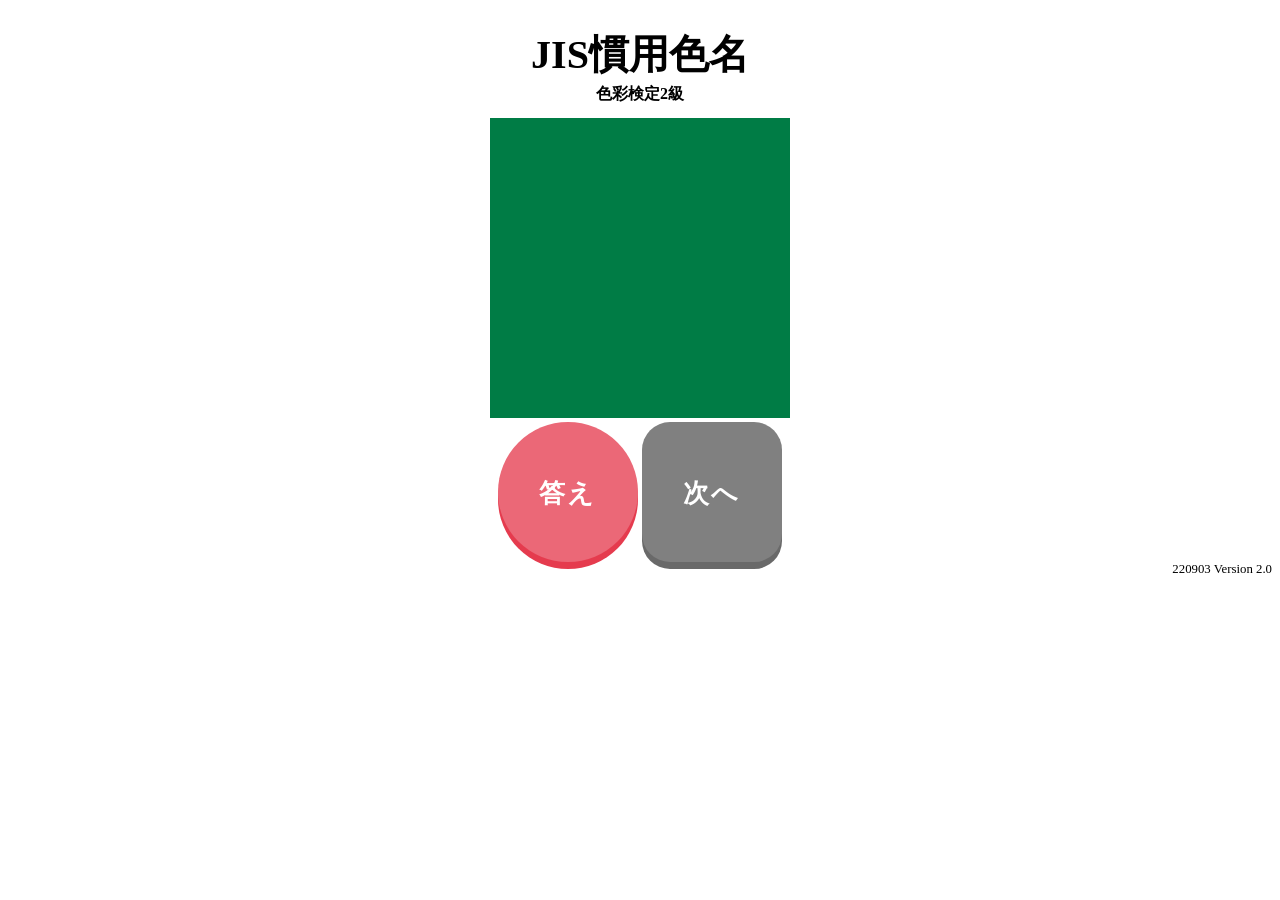
==== index.html @ ef9fa247 "Update index.html" ====
<!DOCTYPE html>
<html lang="ja" dir="ltr">
  <head>
    <meta charset="UTF-8" />
    <script src="colors.js" charset="utf-8"></script>
    <link rel="stylesheet" type="text/css" href="colors.css" />
    <title>JIS慣用色名-色彩検定2級</title>
  </head>

  <body>
    <div style="text-align: center">
      <h1>JIS慣用色名</h1>
      <h2>色彩検定2級</h2>
      <canvas id="canvas" width="300" height="300"></canvas><br />

      <script type="text/javascript">
        const messages = [
          //和色名
          "#f4b3c2", //鴇色
          "#e95464", //韓紅色
          "#9e3d3e", //蘇芳
          "#8b4239", //鳶色
          "#814336", //海老茶
          "#8f2d12", //弁柄色
          "#ee7948", //黄丹
          "#965036", //桧皮色
          "#bb541f", //代赭
          "#f6ad48", //柑子色
          "#bf7834", //琥珀色
          "#917347", //朽葉色
          "#fabf13", //鬱金色
          "#f5e56b", //刈安色
          "#fef263", //黄蘗色
          "#726d3f", //海松色
          "#d7cf3a", //鶸色
          "#007c45", //常盤色
          "#4f8a5d", //緑青色
          "#005242", //鉄色
          "#64bcc7", //新橋色
          "#007d92", //納戸色
          "#a2d7dd", //甕覗き
          "#2980af", //縹色
          "#bbb7da", //藤色
          "#734e95", //江戸紫
          "#8C6589", //古代紫
          "#afafb0", //銀鼠
          "#a99e93", //茶鼠
          "#7b8174", //利休鼠
          "#6b5146", //煤竹色
          //外来色名
          "#f29c9f", //ローズピンク
          "#561620", //バーガンディー
          "#da8d93", //オールドローズ
          "#e9474d", //ポピーレッド
          "#6a1816", //マルーン
          "#be6d55", //テラコッタ
          "#b25532", //バーントシェンナ
          "#d98032", //ローシェンナ
          "#c1813f", //タン
          "#f8eacf", //エクルベイジュ
          "#f8b856", //ゴールデンイエロー
          "#c28953", //アンバー
          "#7a5e3d", //バーントアンバー
          "#916f24", //ローアンバー
          "#fdd75c", //ネープルスイエロー
          "#ffdc00", //ジョンブリアン
          "#d9e367", //シャトルーズグリーン
          "#9dc04c", //リーフグリーン
          "#7b8d41", //グラスグリーン
          "#a2cc89", //アップルグリーン
          "#98ce97", //ミントグリーン
          "#009854", //マラカイトグリーン
          "#005635", //ボトルグリーン
          "#00a496", //ピーコックグリーン
          "#259f94", //ナイルブルー
          "#008db7", //セルリアンブルー
          "#3a8daa", //サックスブルー
          "#001d42", //ミッドナイトブルー
          "#8e8bc2", //ウイスタリア
          "#d1bada", //ライラック
          "#636062", //スレートグレイ
          "#24130d" //ランプブラック
        ];

        const messageNo = Math.floor(Math.random() * messages.length);
        var color = messages[messageNo];
      </script>

      <a1 href="#" onclick="AnswerColor()" class="btn btn--circle"
        ><br />答え<br
      /></a1>

      <a2 href="#" onclick="NextColor()" class="btn btn--circle"
        ><br />次へ<br
      /></a2>
    </div>
    <div style="text-align: right; font-size:80%">220903 Version 2.0</div>
  </body>
</html>
---- colors.css ----
*,
*:before,
*:after {
  -webkit-box-sizing: inherit;
  box-sizing: inherit;
}

h1 {
  font-size: 250%;
  height: 30px;
}
h2 {
  font-size: 100%;
}

html {
  -webkit-box-sizing: border-box;
  box-sizing: border-box;
}

.btn,
a1.btn,
button.btn {
  font-size: 1.6rem;
  font-weight: 700;
  line-height: 1.5;
  position: relative;
  display: inline-block;
  padding: 1rem 4rem;
  cursor: pointer;
  -webkit-user-select: none;
  -moz-user-select: none;
  -ms-user-select: none;
  user-select: none;
  -webkit-transition: all 0.3s;
  transition: all 0.3s;
  text-align: center;
  vertical-align: middle;
  text-decoration: none;
  letter-spacing: 0.1em;
  color: #212529;
  border-radius: 0.5rem;
}

a1.btn--circle {
  width: 140px;
  height: 140px;
  padding: 15px 0 0;
  border-radius: 50%;
  color: #fff;
  background: #eb6877;
  -webkit-box-shadow: 0 7px 0 #e53b4e;
  box-shadow: 0 7px 0 #e53b4e;
}

a1.btn--circle i {
  font-size: 150%;
}

.fa-position-bottom {
  position: absolute;
  bottom: 1rem;
  left: calc(50% - 0.5rem);
}

a1.btn--circle:hover {
  -webkit-transform: translate(0, 4px);
  transform: translate(0, 4px);
  color: #fff;
  -webkit-box-shadow: 0 3px 0 #e53b4e;
  box-shadow: 0 3px 0 #e53b4e;
}

/////

.btn,
a2.btn,
button.btn {
  font-size: 1.6rem;
  font-weight: 700;
  line-height: 1.5;
  position: relative;
  display: inline-block;
  padding: 1rem 4rem;
  cursor: pointer;
  -webkit-user-select: none;
  -moz-user-select: none;
  -ms-user-select: none;
  user-select: none;
  -webkit-transition: all 0.3s;
  transition: all 0.3s;
  text-align: center;
  vertical-align: middle;
  text-decoration: none;
  letter-spacing: 0.1em;
  color: #212529;
  border-radius: 0.5rem;
}

a2.btn--circle {
  width: 140px;
  height: 140px;
  padding: 15px 0 0;
  border-radius: 20%;
  color: #fff;
  background: #808080;
  -webkit-box-shadow: 0 7px 0 #696969;
  box-shadow: 0 7px 0 #696969;
}

a2.btn--circle i {
  font-size: 150%;
}

.fa-position-bottom {
  position: absolute;
  bottom: 1rem;
  left: calc(50% - 0.5rem);
}

a2.btn--circle:hover {
  -webkit-transform: translate(0, 4px);
  transform: translate(0, 4px);
  color: #fff;
  -webkit-box-shadow: 0 3px 0 #e53b4e;
  box-shadow: 0 3px 0 #696969;
}
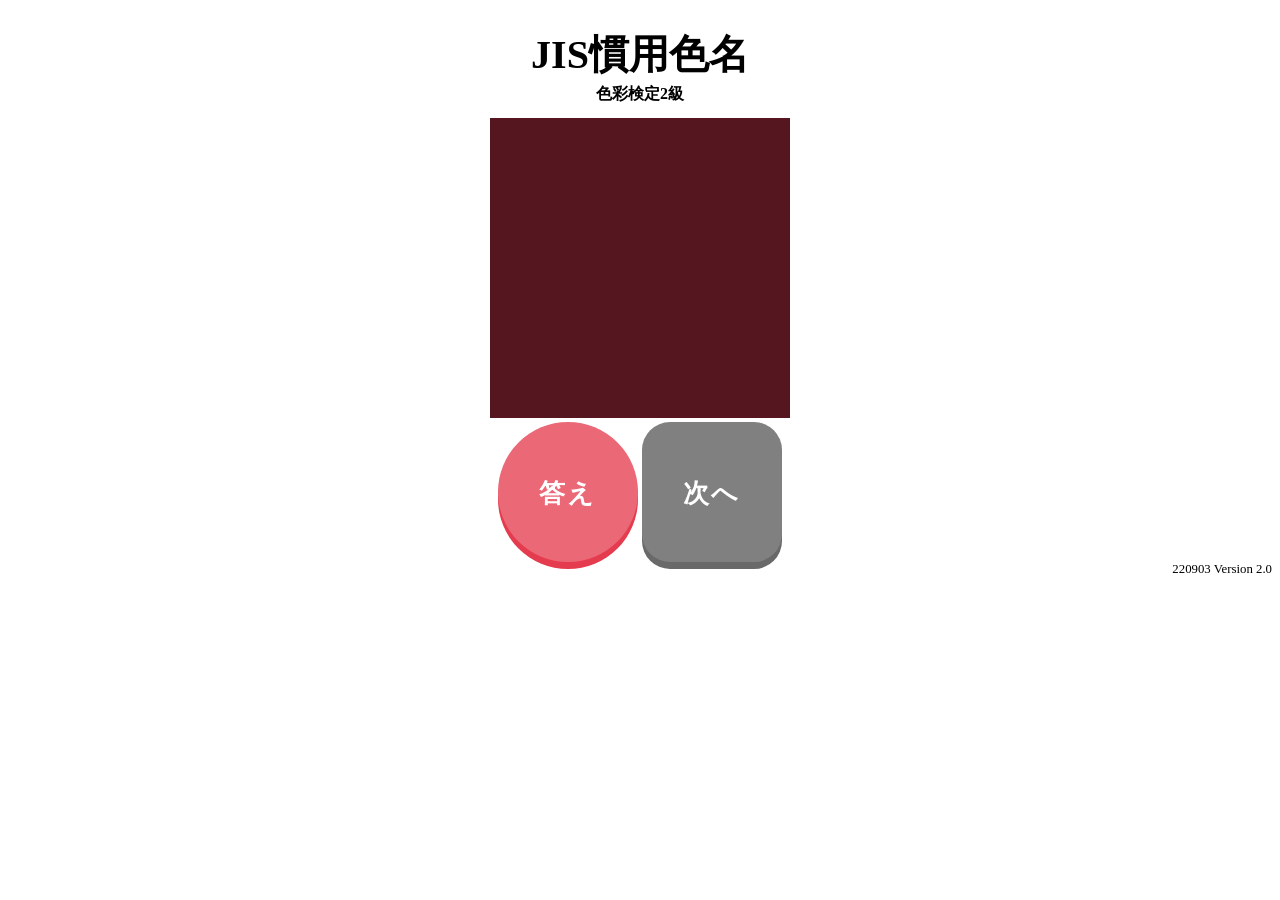
==== commit f69763cc: "Update index.html" ====
--- a/index.html
+++ b/index.html
@@ -2,6 +2,7 @@
 <html lang="ja" dir="ltr">
   <head>
     <meta charset="UTF-8" />
+    <meta name="viewport" content="width=device-width" />
     <script src="colors.js" charset="utf-8"></script>
     <link rel="stylesheet" type="text/css" href="colors.css" />
     <title>JIS慣用色名-色彩検定2級</title>
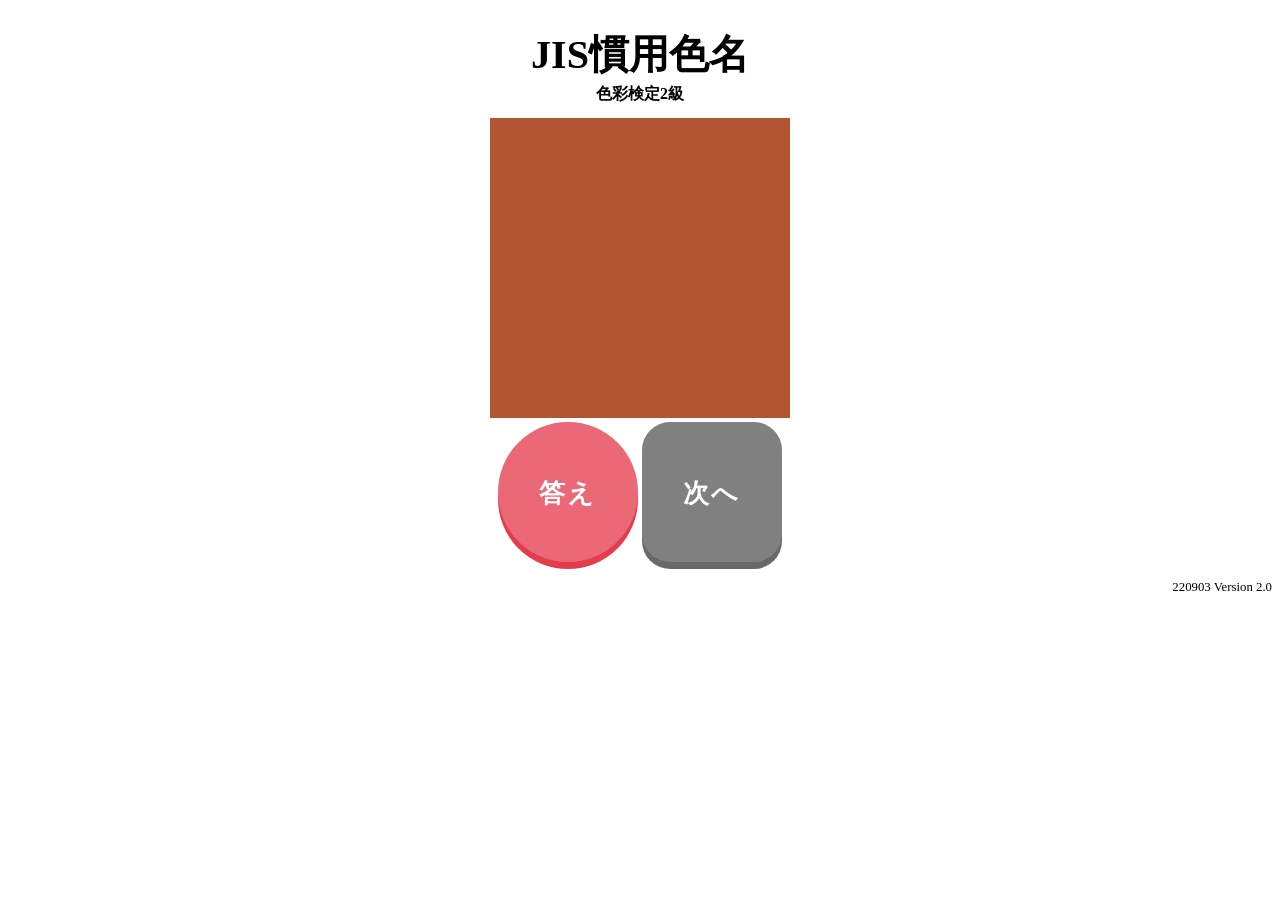
==== commit 322c54f2: "Update index.html" ====
--- a/index.html
+++ b/index.html
@@ -94,7 +94,7 @@
       <a2 href="#" onclick="NextColor()" class="btn btn--circle"
         ><br />次へ<br
       /></a2>
-    </div>
+    </div><br />
     <div style="text-align: right; font-size:80%">220903 Version 2.0</div>
   </body>
 </html>
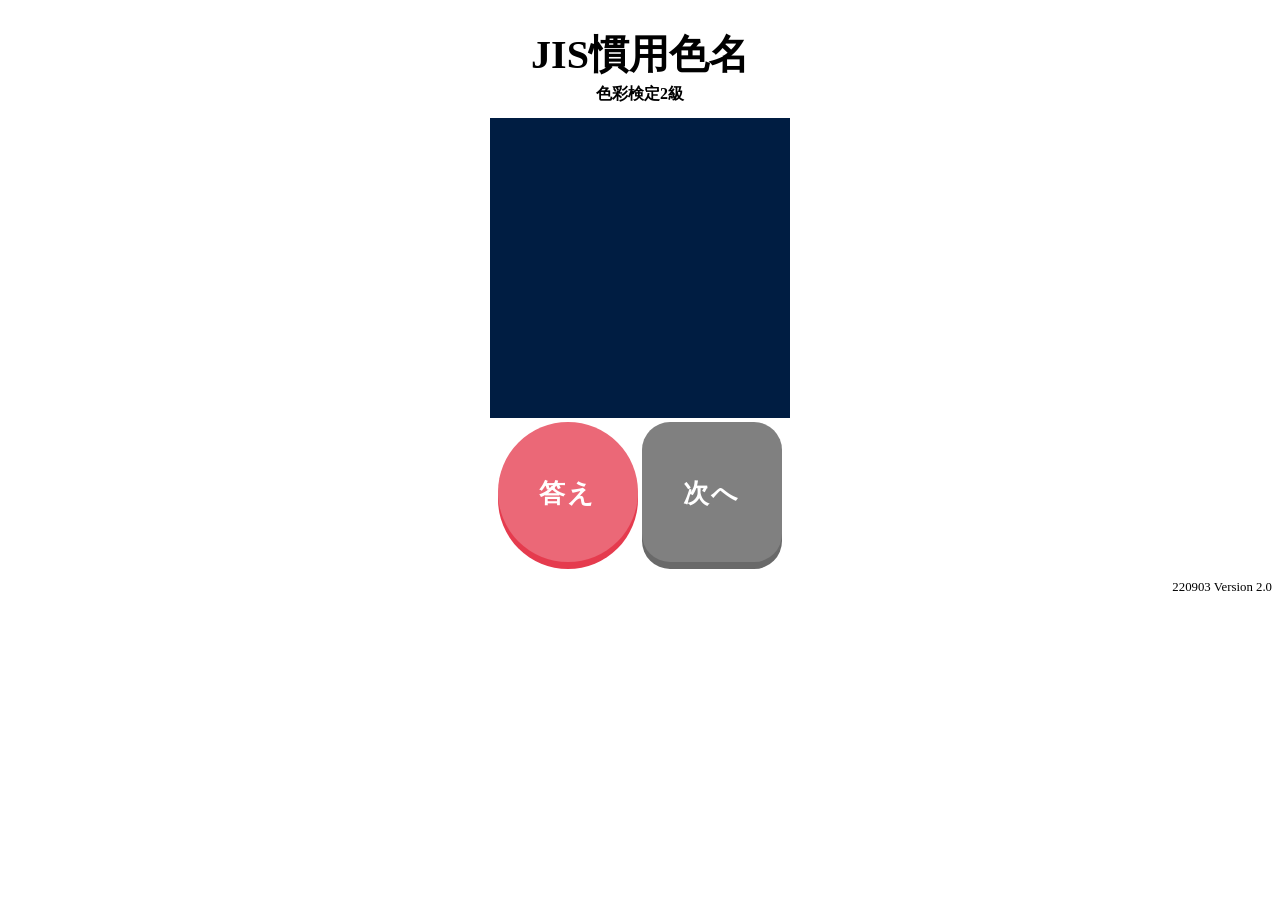
==== commit a8c28560: "Update index.html" ====
--- a/index.html
+++ b/index.html
@@ -94,7 +94,8 @@
       <a2 href="#" onclick="NextColor()" class="btn btn--circle"
         ><br />次へ<br
       /></a2>
-    </div><br />
+    </div>
+    <br />
     <div style="text-align: right; font-size:80%">220903 Version 2.0</div>
   </body>
 </html>
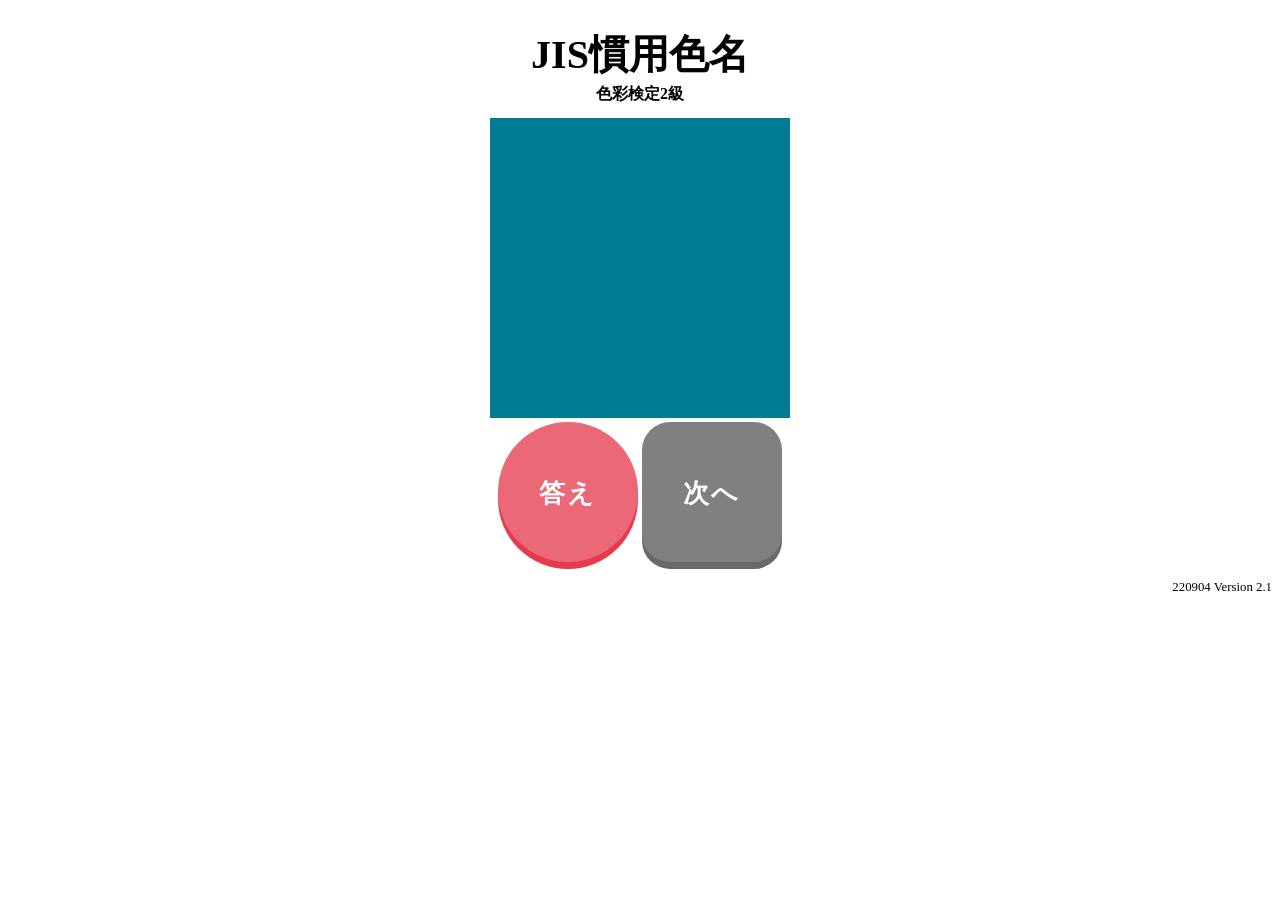
==== commit 0028c2d4: "Update index.html" ====
--- a/index.html
+++ b/index.html
@@ -96,6 +96,6 @@
       /></a2>
     </div>
     <br />
-    <div style="text-align: right; font-size:80%">220903 Version 2.0</div>
+    <div style="text-align: right; font-size:80%">220904 Version 2.1</div>
   </body>
 </html>
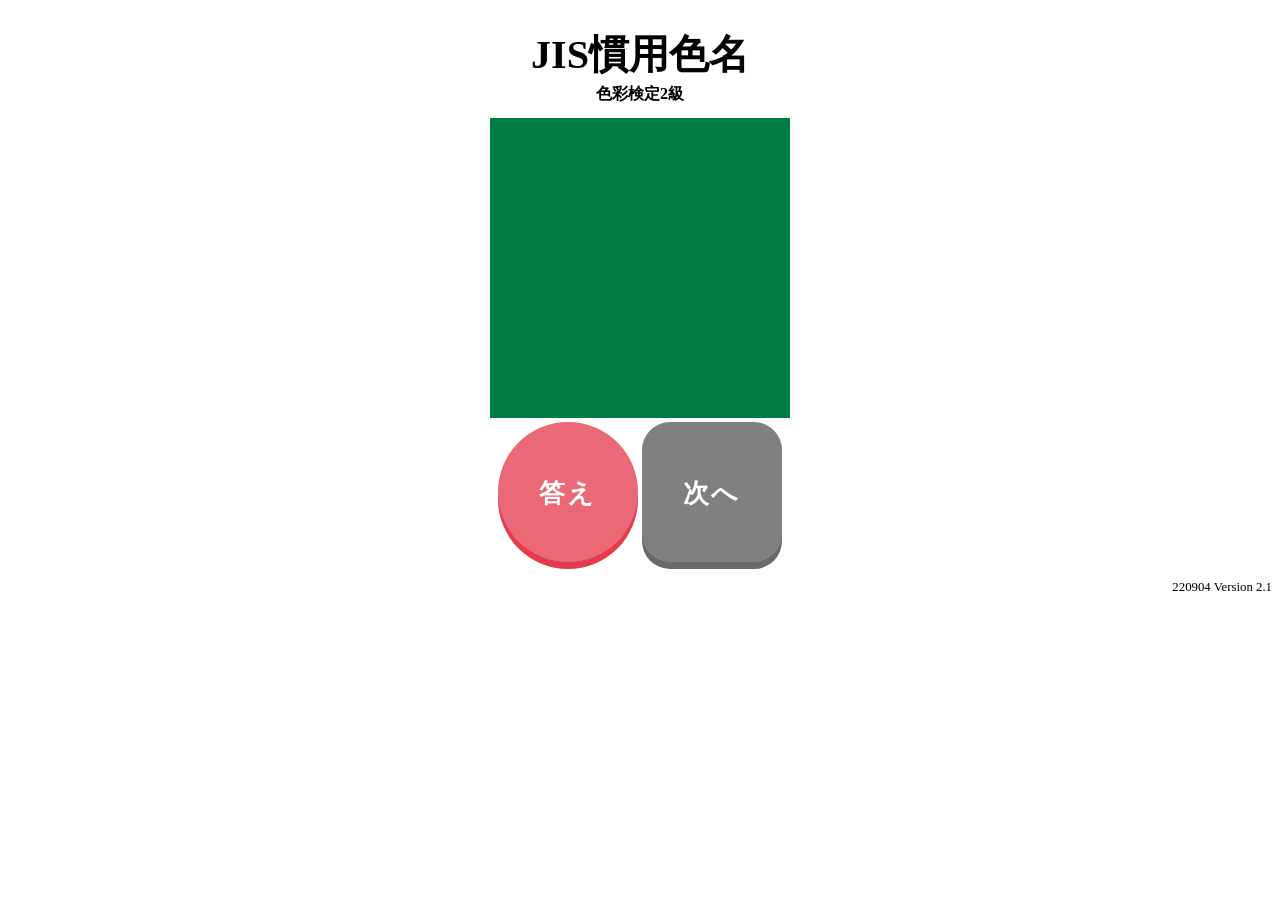
==== commit 65048d7c: "Update index.html" ====
--- a/index.html
+++ b/index.html
@@ -3,6 +3,7 @@
   <head>
     <meta charset="UTF-8" />
     <meta name="viewport" content="width=device-width" />
+    <!--iPhone表示用-->
     <script src="colors.js" charset="utf-8"></script>
     <link rel="stylesheet" type="text/css" href="colors.css" />
     <title>JIS慣用色名-色彩検定2級</title>
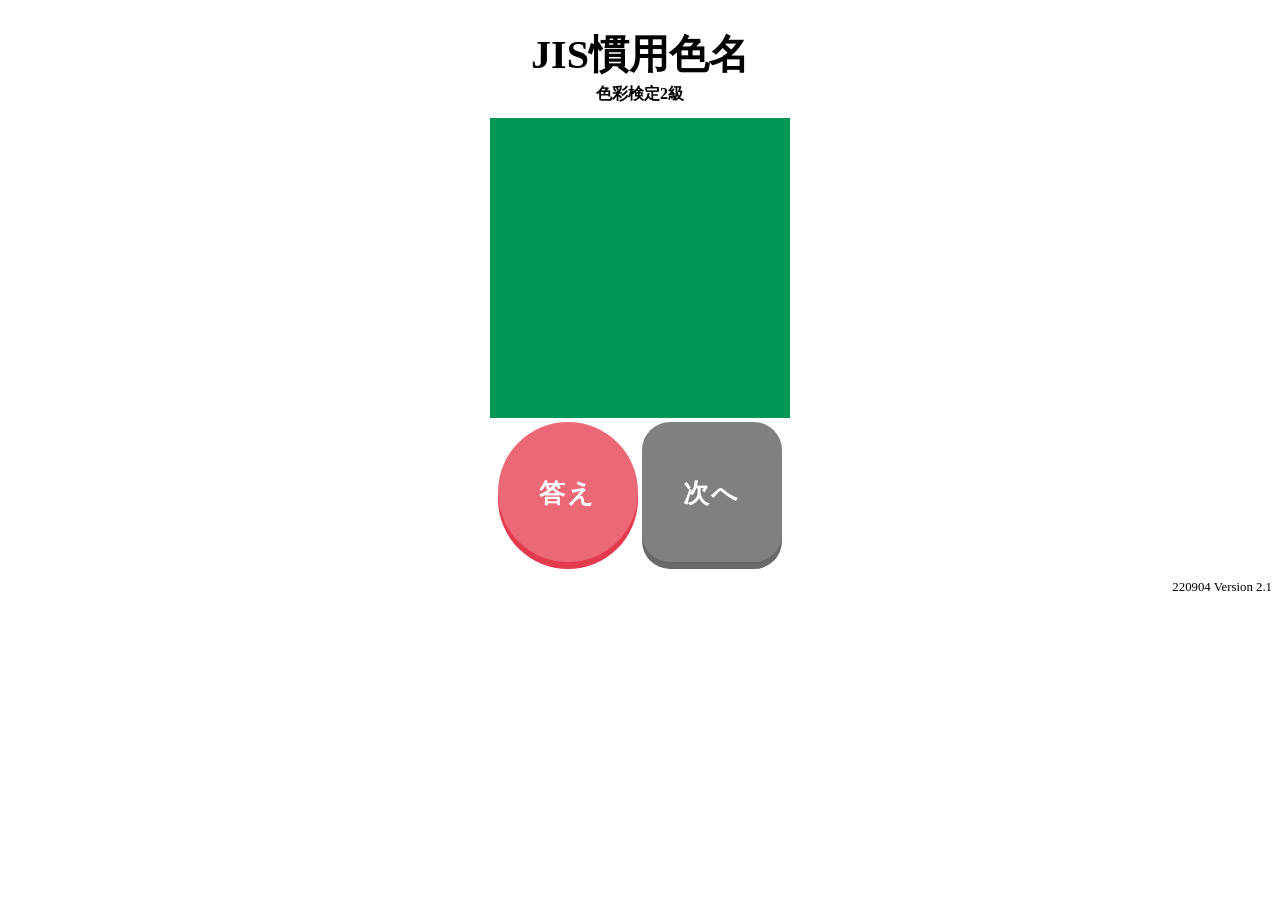
==== commit 4c5dd445: "Update index.html" ====
--- a/index.html
+++ b/index.html
@@ -2,8 +2,8 @@
 <html lang="ja" dir="ltr">
   <head>
     <meta charset="UTF-8" />
+    <!--iPhone表示用-->
     <meta name="viewport" content="width=device-width" />
-    <!--iPhone表示用-->
     <script src="colors.js" charset="utf-8"></script>
     <link rel="stylesheet" type="text/css" href="colors.css" />
     <title>JIS慣用色名-色彩検定2級</title>
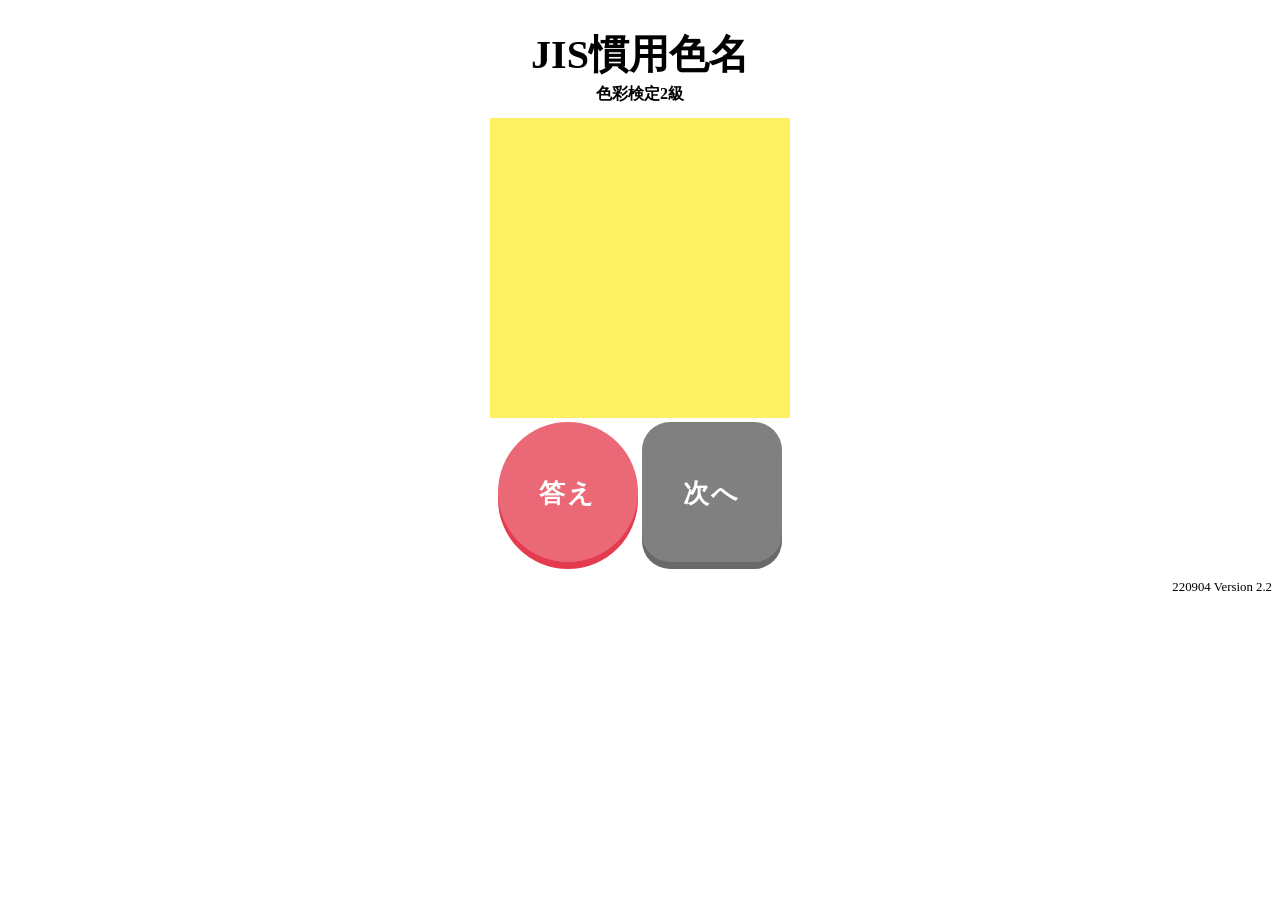
==== commit 3d2522c0: "Update index.html" ====
--- a/index.html
+++ b/index.html
@@ -97,6 +97,6 @@
       /></a2>
     </div>
     <br />
-    <div style="text-align: right; font-size:80%">220904 Version 2.1</div>
+    <div style="text-align: right; font-size:80%">220904 Version 2.2</div>
   </body>
 </html>
